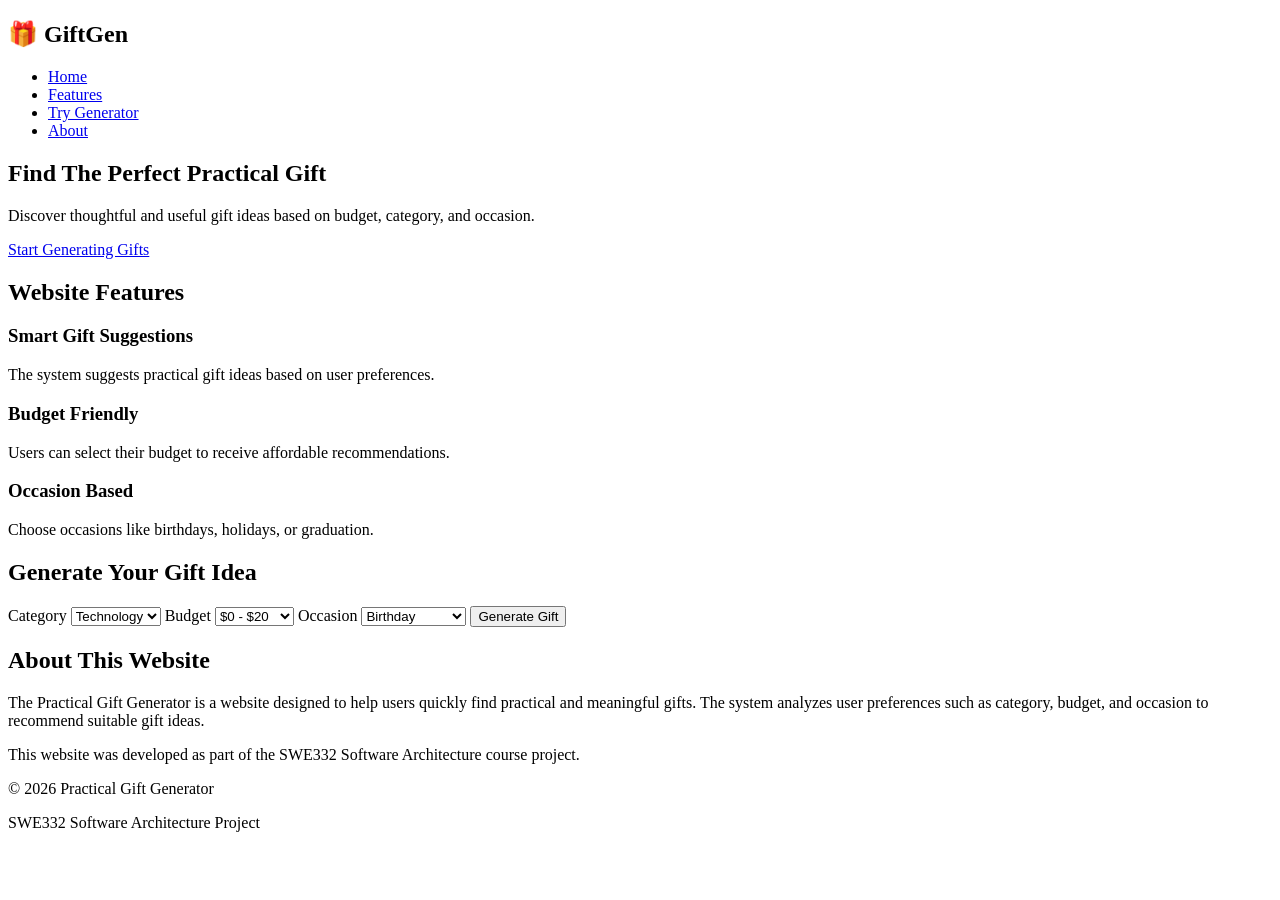
==== frontend/index.html @ f833dd00 "Update index.html Fixed button type" ====
<!DOCTYPE html>
<html lang="en">

<head>
<meta charset="UTF-8">
<meta name="viewport" content="width=device-width, initial-scale=1.0">

<title>Practical Gift Generator</title>

<link rel="stylesheet" href="css/style.css">

<link href="https://fonts.googleapis.com/css2?family=Poppins:wght@300;500;700&display=swap" rel="stylesheet">

</head>

<body>

<!-- WEBSITE NAVIGATION -->
<header>

<nav class="navbar">

<h1 class="logo">🎁 GiftGen</h1>

<ul class="nav-links">
<li><a href="#home">Home</a></li>
<li><a href="#features">Features</a></li>
<li><a href="#generator">Try Generator</a></li>
<li><a href="#about">About</a></li>
</ul>

</nav>

</header>


<!-- HERO SECTION -->
<section id="home" class="hero">

<h2>Find The Perfect Practical Gift</h2>

<p>
Discover thoughtful and useful gift ideas based on
budget, category, and occasion.
</p>

<a href="#generator" class="cta-button">Start Generating Gifts</a>

</section>


<!-- FEATURES SECTION -->
<section id="features" class="features">

<h2>Website Features</h2>

<div class="feature-container">

<div class="feature-card">
<h3>Smart Gift Suggestions</h3>
<p>The system suggests practical gift ideas based on user preferences.</p>
</div>

<div class="feature-card">
<h3>Budget Friendly</h3>
<p>Users can select their budget to receive affordable recommendations.</p>
</div>

<div class="feature-card">
<h3>Occasion Based</h3>
<p>Choose occasions like birthdays, holidays, or graduation.</p>
</div>

</div>

</section>


<!-- GIFT GENERATOR SECTION -->
<section id="generator" class="generator">

<h2>Generate Your Gift Idea</h2>

<form id="giftForm">

<!--  FIXED -->
<label for="category">Category</label>
<select id="category" name="category">

<option value="tech">Technology</option>
<option value="study">Study</option>
<option value="selfcare">Self Care</option>
<option value="home">Home</option>
</select>


<label for="budget">Budget</label>
<select id="budget" name="budget">
<option value="low">$0 - $20</option>
<option value="medium">$20 - $50</option>
<option value="high">$50+</option>
</select>


<label for="occasion">Occasion</label>
<select id="occasion" name="occasion">
<option value="birthday">Birthday</option>
<option value="holiday">Holiday</option>
<option value="graduation">Graduation</option>
<option value="general">Any Occasion</option>
</select>

<!-- FIXED HTML -->
<form id="giftForm" onsubmit="handleFormSubmit(event)">
  <!-- your labels and selects... -->
  
  <button type="submit">Generate Gift</button>
</form>


</form>

<div id="giftResult"></div>

</section>


<!-- ABOUT SECTION -->
<section id="about">

<h2>About This Website</h2>

<p>
The Practical Gift Generator is a website designed to help users
quickly find practical and meaningful gifts. The system analyzes
user preferences such as category, budget, and occasion to
recommend suitable gift ideas.
</p>

<p>
This website was developed as part of the SWE332 Software
Architecture course project.
</p>

</section>


<!-- FOOTER -->
<footer>

<p>© 2026 Practical Gift Generator</p>

<p>SWE332 Software Architecture Project</p>

</footer>


<script src="js/script.js"></script>

</body>
</html>
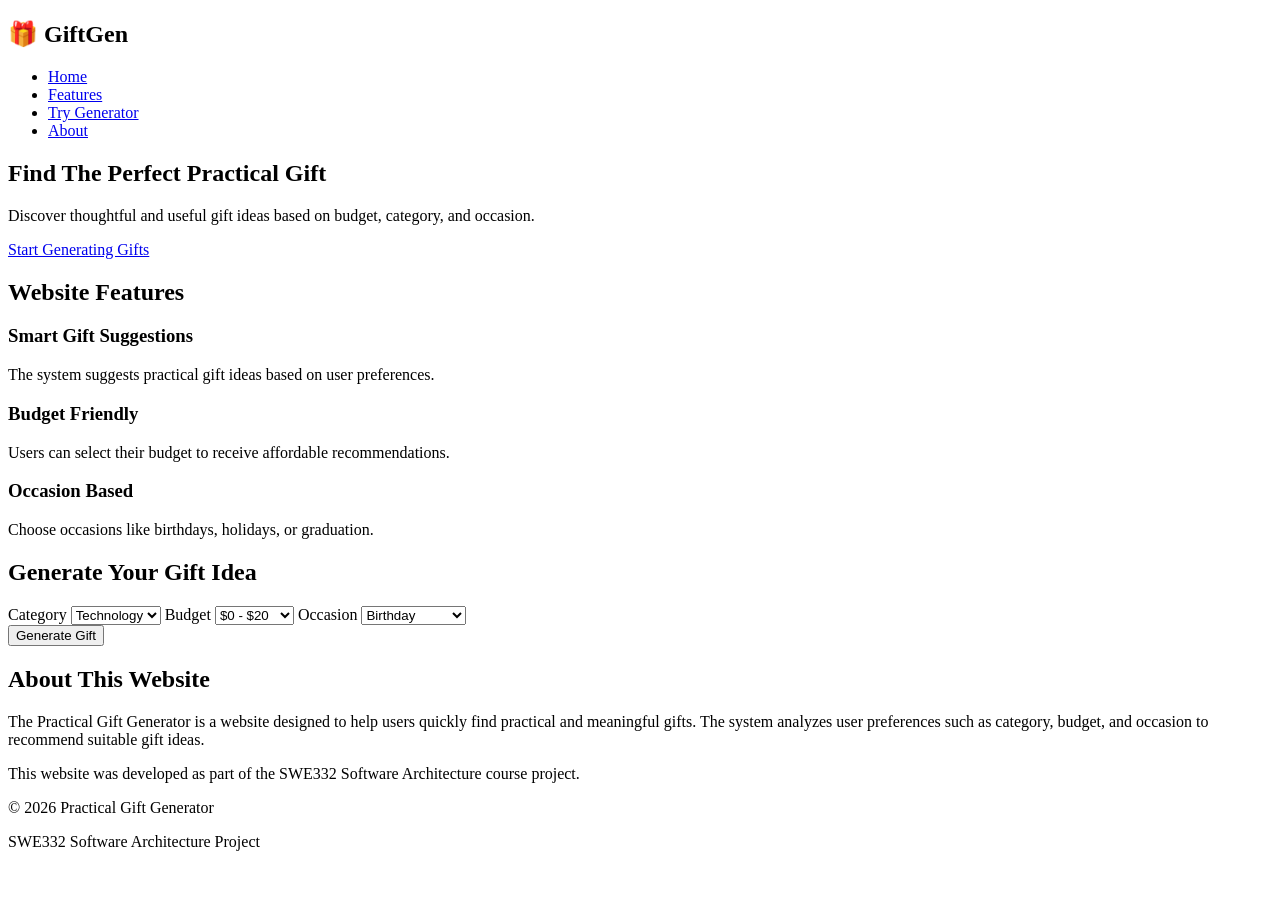
==== commit 9cf1c06c: "Update index.html" ====
--- a/frontend/index.html
+++ b/frontend/index.html
@@ -81,8 +81,6 @@
 
 <h2>Generate Your Gift Idea</h2>
 
-<form id="giftForm">
-
 <!--  FIXED -->
 <label for="category">Category</label>
 <select id="category" name="category">
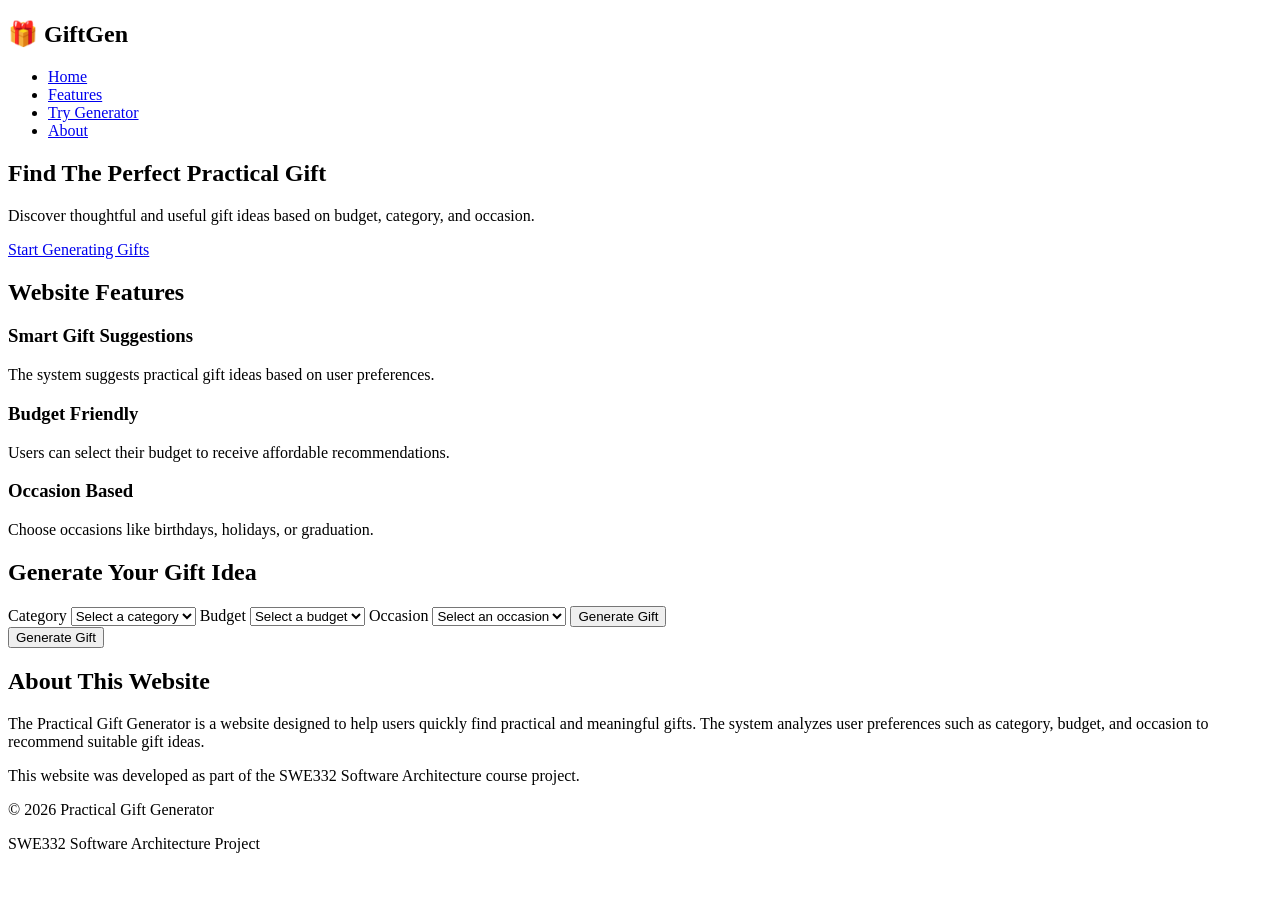
==== commit bdd691a6: "Update index.html" ====
--- a/frontend/index.html
+++ b/frontend/index.html
@@ -75,38 +75,43 @@
 
 </section>
 
-
 <!-- GIFT GENERATOR SECTION -->
 <section id="generator" class="generator">
+  <h2>Generate Your Gift Idea</h2>
 
-<h2>Generate Your Gift Idea</h2>
+  <form id="giftForm" onsubmit="handleFormSubmit(event)">
+    <label for="category">Category</label>
+    <select id="category" name="category" required>
+      <option value="" disabled selected>Select a category</option>
+      <option value="tech">Technology</option>
+      <option value="study">Study</option>
+      <option value="selfcare">Self Care</option>
+      <option value="home">Home</option>
+    </select>
 
-<!--  FIXED -->
-<label for="category">Category</label>
-<select id="category" name="category">
+    <label for="budget">Budget</label>
+    <select id="budget" name="budget" required>
+      <option value="" disabled selected>Select a budget</option>
+      <option value="low">$0 - $20</option>
+      <option value="medium">$20 - $50</option>
+      <option value="high">$50+</option>
+    </select>
 
-<option value="tech">Technology</option>
-<option value="study">Study</option>
-<option value="selfcare">Self Care</option>
-<option value="home">Home</option>
-</select>
+    <label for="occasion">Occasion</label>
+    <select id="occasion" name="occasion" required>
+      <option value="" disabled selected>Select an occasion</option>
+      <option value="birthday">Birthday</option>
+      <option value="holiday">Holiday</option>
+      <option value="graduation">Graduation</option>
+      <option value="general">Any Occasion</option>
+    </select>
 
+    <button type="submit">Generate Gift</button>
+  </form>
 
-<label for="budget">Budget</label>
-<select id="budget" name="budget">
-<option value="low">$0 - $20</option>
-<option value="medium">$20 - $50</option>
-<option value="high">$50+</option>
-</select>
+  <div id="giftResult"></div>
+</section>
 
-
-<label for="occasion">Occasion</label>
-<select id="occasion" name="occasion">
-<option value="birthday">Birthday</option>
-<option value="holiday">Holiday</option>
-<option value="graduation">Graduation</option>
-<option value="general">Any Occasion</option>
-</select>
 
 <!-- FIXED HTML -->
 <form id="giftForm" onsubmit="handleFormSubmit(event)">
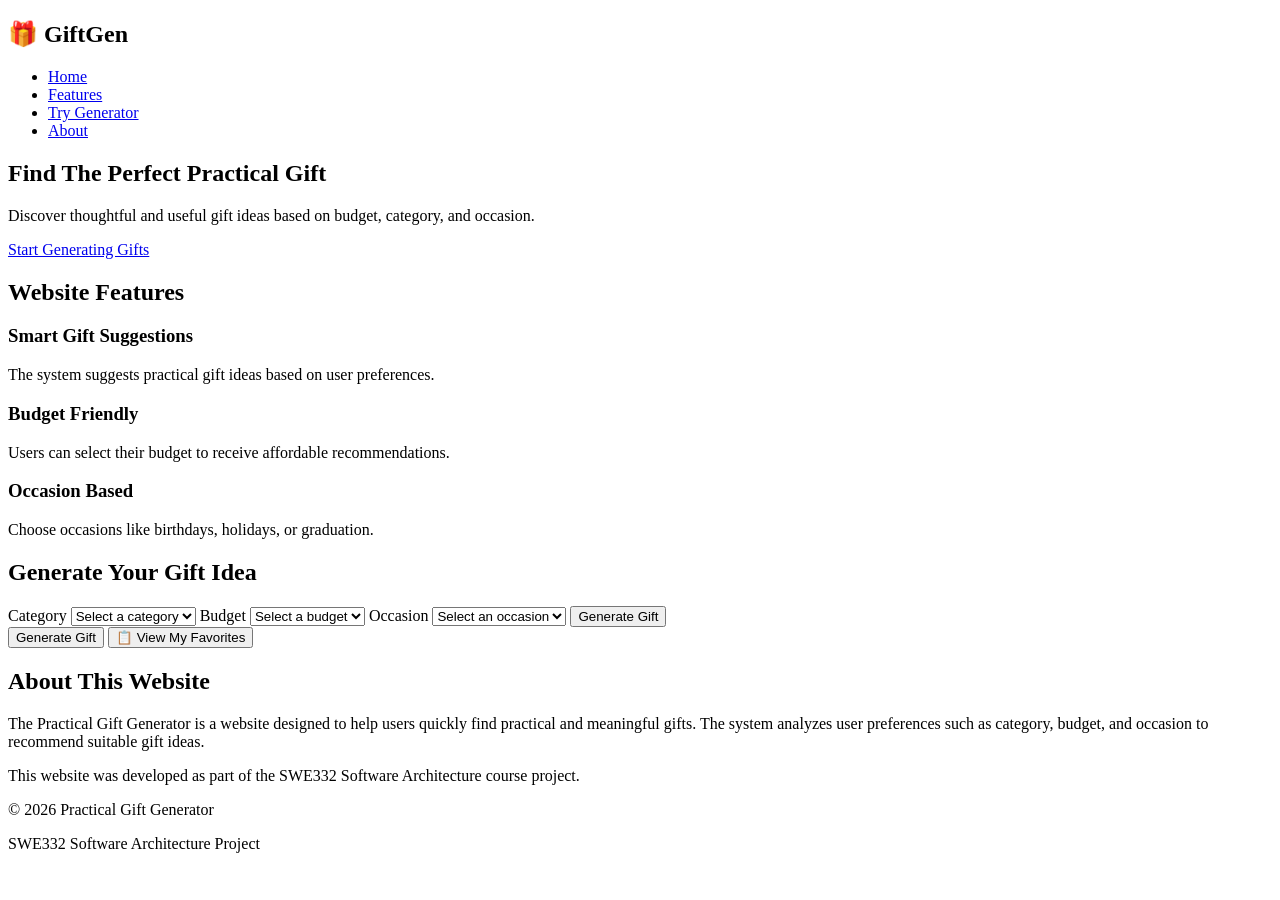
==== commit f30f82bb: "Add 'View My Favorites' button to gift form" ====
--- a/frontend/index.html
+++ b/frontend/index.html
@@ -118,10 +118,11 @@
   <!-- your labels and selects... -->
   
   <button type="submit">Generate Gift</button>
-</form>
+  
+  <button type="button" onclick="showFavorites()" class="view-favorites-btn">
+  📋 View My Favorites
+</button></form>
 
-
-</form>
 
 <div id="giftResult"></div>
 
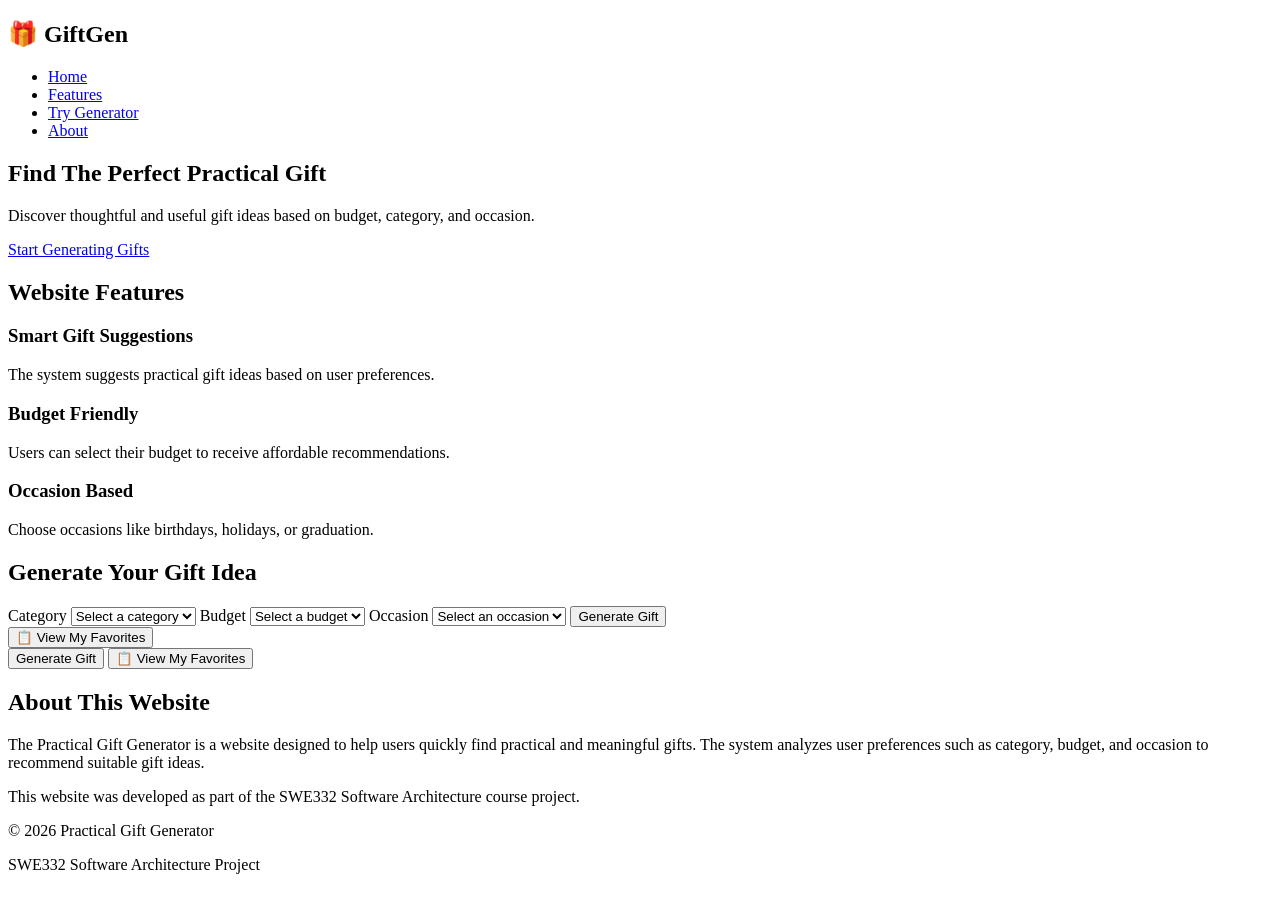
==== commit 3425c516: "Add 'View My Favorites' button to index.html Added a button to view favorite gifts." ====
--- a/frontend/index.html
+++ b/frontend/index.html
@@ -108,8 +108,12 @@
 
     <button type="submit">Generate Gift</button>
   </form>
+ <button type="button" onclick="showFavorites()" class="view-fav-btn">
+    📋 View My Favorites
+  </button>
 
   <div id="giftResult"></div>
+</section>  <div id="giftResult"></div>
 </section>
 
 
